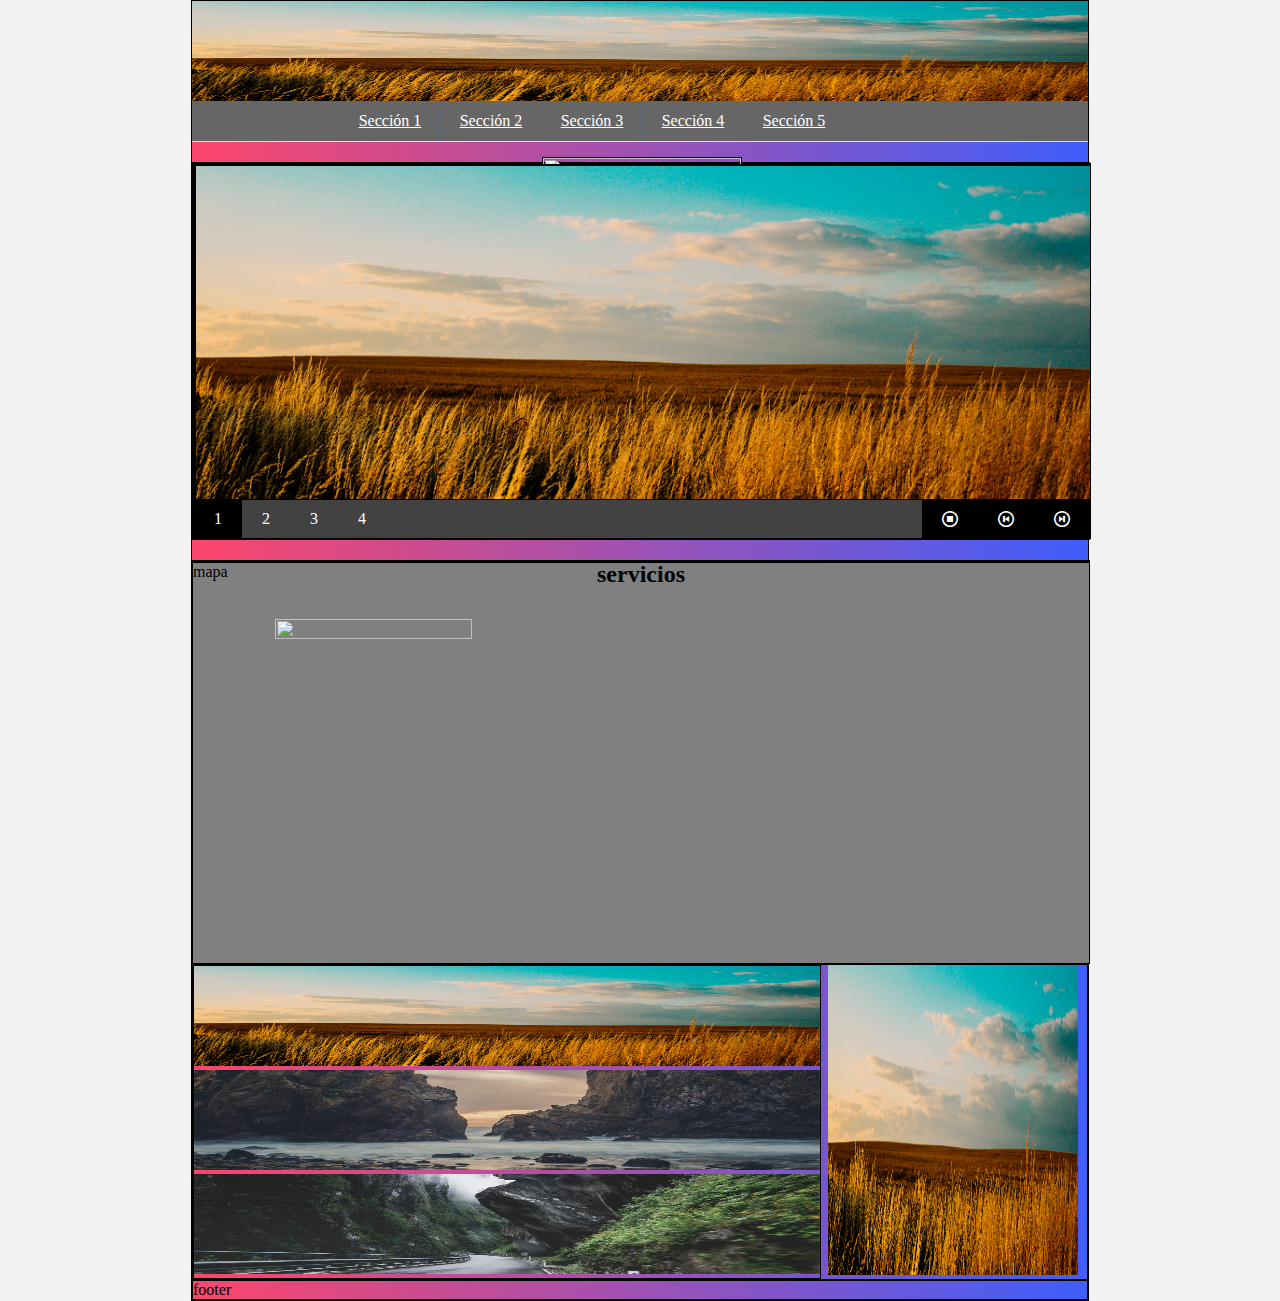
==== index.html @ 5d593ea0 "Add files via upload" ====
<!doctype html>
<html>
   <head>
      <meta charset="utf-8">
      <title>Pagina principal</title>
      <link rel="stylesheet" href="css/menu.css">
      <link rel="stylesheet" href="css/slider.css">
      <link rel="stylesheet" href="css/estilos.css">
      <link rel="stylesheet" href="css/fonts.css">
      <link rel="stylesheet" href="css/servicios.css">
      <link href="/static/fontawesome/fontawesome-all.css" rel="stylesheet">
      <meta name="viewport" content="width=device-width, minimum-scale=1.0, maximum-scale=1.0" />
      <script src="js/jquery-1.9.1.min.js"></script>
      <script src="js/jquery.js"></script>
      <script src="js/javascript.js"></script>
   </head>
   <body>
      <div class="contenedor">
         <header class="encabezado">
            <img src="img/im1.jpg">
         </header>
         <nav>
            <ul>
               <li><a href="#">Sección 1</a></li>
               <li><a href="#">Sección 2</a></li>
               <li><a href="#">Sección 3</a></li>
               <li><a href="#">Sección 4</a></li>
               <li><a href="#">Sección 5</a></li>
            </ul>
            <a id="pull" href="#">Menu</a>
         </nav>
         <div class="main">
            <div class="slides">
               <img src="img/im1.jpg">
               <img src="img/im2.jpg">
               <img src="img/im3.jpg">
               <img src="img.png">
            </div>
         </div>
         <div class="servicios" >
            <h2 style="text-align:center">servicios</h2>
            <div class="producto p1">
               <a href="https://infosil.usil.edu.pe/">
               <img class="imagenservicios"src="img/im1.png"></a>
            </div>
            <div class="producto p2">
               <a href="https://infosil.usil.edu.pe/">
               <img class="imagenservicios"src="img/im1.png"></a>
            </div>
            <div class="producto p3">
               <a href="https://infosil.usil.edu.pe/">
               <img class="imagenservicios"src="img/im1.png"></a>
            </div>
            <div class="producto p4" >
               <a href="https://infosil.usil.edu.pe/">
               <img class="imagenservicios"src="img/im1.png"></a>
            </div>
            <div class="producto p5">
               <a href="https://infosil.usil.edu.pe/">
               <img class="imagenservicios"src="img/im1.png"></a>
            </div>
            <div class="producto p6">
               <a href="https://infosil.usil.edu.pe/">
               <img class="imagenservicios"src="img/im1.png"></a>
            </div>
         </div>
         <div id="mapa" style="height:400px">
            <p>mapa</p>
            <script>
               function initMap() {
                var map = new google.maps.Map(document.getElementById('mapa'), {
               center: {lat: -12.0899055, lng: -76.9649505},
               zoom: 15
               });
               var infoWindow = new google.maps.InfoWindow({map: mapa});        // Geolocalizacion
               if (navigator.geolocation) {
               navigator.geolocation.getCurrentPosition(function(position) {
                 var pos = {
                   lat: position.coords.latitude,
                   lng: position.coords.longitude
                 };               
                 infoWindow.setPosition(pos);
                 infoWindow.setContent('Location found.');
                 map.setCenter(pos);
               }, function() {
                 handleLocationError(true, infoWindow, map.getCenter());
               }); } else {
               // Excepcion
               handleLocationError(false, infoWindow, map.getCenter());
               }
               }               	
            </script>
            <script async defer
               src="https://maps.googleapis.com/maps/api/js?key=AIzaSyAAoKK9VVqBJsNcLD_vYf3w7LdFZ8hiarE&callback=initMap"></script>
         </div>
         <div class="articulo">
            <div class="totalnotas">
               <article><img class="imgnotas" src="img/im1.jpg"></article>
               <article><img class="imgnotas" src="img/im2.jpg"></article>
               <article><img class="imgnotas" src="img/im3.jpg"></article>
            </div>
            <aside class="nota"><img  class="imgnotas aside"src="img/im1.jpg"></aside>
         </div>
         <footer>
            <div >
               <p>footer</p>
            </div>
         </footer>
         <script>
            $(function(){
              $(".slides").slidesjs({
            	play: {
            	  active: true,
            		// [boolean] Generate the play and stop buttons.
            		// You cannot use your own buttons. Sorry.
            	  effect: "slide",
            		// [string] Can be either "slide" or "fade".
            	  interval: 3000,
            		// [number] Time spent on each slide in milliseconds.
            	  auto: true,
            		// [boolean] Start playing the slideshow on load.
            	  swap: true,
            		// [boolean] show/hide stop and play buttons
            	  pauseOnHover: false,
            		// [boolean] pause a playing slideshow on hover
            	  restartDelay: 2500
            		// [number] restart delay on inactive slideshow
            	}
              });
            });
         </script>
         <script src="js/jquery.slides.js"></script>
      </div>
   </body>
</html>
---- css/menu.css ----
.clear:before, .clear:after {
    content: " ";
    display: table;
}
 
.clear:after {
    clear: both;
}
 
.clear {
    *zoom: 1;
}
 
a#pull {
    display: none;
}
nav {
    height: 40px;
    width: 100%;
    background: #666;
    position: relative;
    border-bottom: solid 1px #DDD;
}
 
nav ul {
    padding: 0;
    margin: 0 auto;
    width: 600px;
    height: 40px;
}
 
nav li {
    display: inline;
    float: left;
}
 
nav a {
    color: #FFF;
    display: inline-block;
    width: 100px;
    text-align: center;
    line-height: 40px;
}
 
nav li a {
    border-right: 1px solid #576979;
}
 
nav li:last-child a {
    border-right: 0;
}
 
nav a:hover, nav a:active {
    background-color: #333;
}
---- css/slider.css ----
*{
    margin: 0;
    padding: 0;
}
body{
    background: #f2f2f2;
}
.main{
    width: 100%;
    max-width: 1000px;
    margin: 20px auto;
}
.slides{
    width: 100%;
	
    
}
.slides img{
    width: 100%;
    height: 100%;
}
.slidesjs-pagination{
	
    background: #424242;
    list-style: none;
    overflow: hidden;
}
.slidesjs-pagination li{
	
    float: left;
}
.slidesjs-pagination li a {
	
    display: block;
    padding: 10px 20px;
    color: #fff;
    text-decoration: none;
}
.slidesjs-pagination li a:hover{
    background: #000;
}
.slides .active{
    background: #000;
}
.slidesjs-navigation{
	
    background: #000;
    color: #fff;
    text-decoration: none;
    display: inline-block;
    padding: 11px 20px;
    float: right;
}
@media screen and (max-width:600px) {
	.slidesjs-pagination li a {
		display: none; 
		}
	.slidesjs-navigation{
		padding:06px 0;
		width:33.3%;
		text-align:center;
		}
}
---- css/estilos.css ----
*{
	margin:0;
	padding:0;
}
div{
	border:1px solid black;
}
img{width:100%;
	height:100%;
}

.contenedor{
	width:70%;
	max-width:1000px;
	margin:auto;
	background: -webkit-linear-gradient(to left, #3F5EFB, #FC466B); 
	background: linear-gradient(to left, #3F5EFB, #FC466B); 
}
.encabezado{
	width:100%;
	height:100px;
}

.articulo{
	height:auto;
}
.totalnotas{
	width:70%;
	height:auto;
	float:left;
	
}

.imgnotas{
	width:100%;
	height:100px;
}
.nota{
	margin-left:71%;
	width:28%;	
	
}
.aside{
	height:310px;
}
#mapa{
   width: 100%;
   height: 400px;
   background-color: grey;	
}

@media screen and (max-width:600px){
	.contenedor{	
	background: linear-gradient(to left, #f12711,#f5af19);
	}
	.totalnotas{
		width:100%;		
	}
	.encabezado{
		height:80px;
	}
	.nota{
		width:100%;		
		margin-left:0%;
	}
	.aside{
		height:100px;
	}
}
---- css/fonts.css ----
@font-face {
  font-family: 'icomoon';
  src:  url('fonts/icomoon.eot?gbbobu');
  src:  url('fonts/icomoon.eot?gbbobu#iefix') format('embedded-opentype'),
    url('fonts/icomoon.ttf?gbbobu') format('truetype'),
    url('fonts/icomoon.woff?gbbobu') format('woff'),
    url('fonts/icomoon.svg?gbbobu#icomoon') format('svg');
  font-weight: normal;
  font-style: normal;
}

[class^="icon-"], [class*=" icon-"] {
  /* use !important to prevent issues with browser extensions that change fonts */
  font-family: 'icomoon' !important;
  speak: none;
  font-style: normal;
  font-weight: normal;
  font-variant: normal;
  text-transform: none;
  line-height: 1;

  /* Better Font Rendering =========== */
  -webkit-font-smoothing: antialiased;
  -moz-osx-font-smoothing: grayscale;
}

.icon-home:before {
  content: "\e900";
}
.icon-home2:before {
  content: "\e901";
}
.icon-home3:before {
  content: "\e902";
}
.icon-office:before {
  content: "\e903";
}
.icon-newspaper:before {
  content: "\e904";
}
.icon-pencil:before {
  content: "\e905";
}
.icon-pencil2:before {
  content: "\e906";
}
.icon-quill:before {
  content: "\e907";
}
.icon-pen:before {
  content: "\e908";
}
.icon-blog:before {
  content: "\e909";
}
.icon-eyedropper:before {
  content: "\e90a";
}
.icon-droplet:before {
  content: "\e90b";
}
.icon-paint-format:before {
  content: "\e90c";
}
.icon-image:before {
  content: "\e90d";
}
.icon-images:before {
  content: "\e90e";
}
.icon-camera:before {
  content: "\e90f";
}
.icon-headphones:before {
  content: "\e910";
}
.icon-music:before {
  content: "\e911";
}
.icon-play:before {
  content: "\e912";
}
.icon-film:before {
  content: "\e913";
}
.icon-video-camera:before {
  content: "\e914";
}
.icon-dice:before {
  content: "\e915";
}
.icon-pacman:before {
  content: "\e916";
}
.icon-spades:before {
  content: "\e917";
}
.icon-clubs:before {
  content: "\e918";
}
.icon-diamonds:before {
  content: "\e919";
}
.icon-bullhorn:before {
  content: "\e91a";
}
.icon-connection:before {
  content: "\e91b";
}
.icon-podcast:before {
  content: "\e91c";
}
.icon-feed:before {
  content: "\e91d";
}
.icon-mic:before {
  content: "\e91e";
}
.icon-book:before {
  content: "\e91f";
}
.icon-books:before {
  content: "\e920";
}
.icon-library:before {
  content: "\e921";
}
.icon-file-text:before {
  content: "\e922";
}
.icon-profile:before {
  content: "\e923";
}
.icon-file-empty:before {
  content: "\e924";
}
.icon-files-empty:before {
  content: "\e925";
}
.icon-file-text2:before {
  content: "\e926";
}
.icon-file-picture:before {
  content: "\e927";
}
.icon-file-music:before {
  content: "\e928";
}
.icon-file-play:before {
  content: "\e929";
}
.icon-file-video:before {
  content: "\e92a";
}
.icon-file-zip:before {
  content: "\e92b";
}
.icon-copy:before {
  content: "\e92c";
}
.icon-paste:before {
  content: "\e92d";
}
.icon-stack:before {
  content: "\e92e";
}
.icon-folder:before {
  content: "\e92f";
}
.icon-folder-open:before {
  content: "\e930";
}
.icon-folder-plus:before {
  content: "\e931";
}
.icon-folder-minus:before {
  content: "\e932";
}
.icon-folder-download:before {
  content: "\e933";
}
.icon-folder-upload:before {
  content: "\e934";
}
.icon-price-tag:before {
  content: "\e935";
}
.icon-price-tags:before {
  content: "\e936";
}
.icon-barcode:before {
  content: "\e937";
}
.icon-qrcode:before {
  content: "\e938";
}
.icon-ticket:before {
  content: "\e939";
}
.icon-cart:before {
  content: "\e93a";
}
.icon-coin-dollar:before {
  content: "\e93b";
}
.icon-coin-euro:before {
  content: "\e93c";
}
.icon-coin-pound:before {
  content: "\e93d";
}
.icon-coin-yen:before {
  content: "\e93e";
}
.icon-credit-card:before {
  content: "\e93f";
}
.icon-calculator:before {
  content: "\e940";
}
.icon-lifebuoy:before {
  content: "\e941";
}
.icon-phone:before {
  content: "\e942";
}
.icon-phone-hang-up:before {
  content: "\e943";
}
.icon-address-book:before {
  content: "\e944";
}
.icon-envelop:before {
  content: "\e945";
}
.icon-pushpin:before {
  content: "\e946";
}
.icon-location:before {
  content: "\e947";
}
.icon-location2:before {
  content: "\e948";
}
.icon-compass:before {
  content: "\e949";
}
.icon-compass2:before {
  content: "\e94a";
}
.icon-map:before {
  content: "\e94b";
}
.icon-map2:before {
  content: "\e94c";
}
.icon-history:before {
  content: "\e94d";
}
.icon-clock:before {
  content: "\e94e";
}
.icon-clock2:before {
  content: "\e94f";
}
.icon-alarm:before {
  content: "\e950";
}
.icon-bell:before {
  content: "\e951";
}
.icon-stopwatch:before {
  content: "\e952";
}
.icon-calendar:before {
  content: "\e953";
}
.icon-printer:before {
  content: "\e954";
}
.icon-keyboard:before {
  content: "\e955";
}
.icon-display:before {
  content: "\e956";
}
.icon-laptop:before {
  content: "\e957";
}
.icon-mobile:before {
  content: "\e958";
}
.icon-mobile2:before {
  content: "\e959";
}
.icon-tablet:before {
  content: "\e95a";
}
.icon-tv:before {
  content: "\e95b";
}
.icon-drawer:before {
  content: "\e95c";
}
.icon-drawer2:before {
  content: "\e95d";
}
.icon-box-add:before {
  content: "\e95e";
}
.icon-box-remove:before {
  content: "\e95f";
}
.icon-download:before {
  content: "\e960";
}
.icon-upload:before {
  content: "\e961";
}
.icon-floppy-disk:before {
  content: "\e962";
}
.icon-drive:before {
  content: "\e963";
}
.icon-database:before {
  content: "\e964";
}
.icon-undo:before {
  content: "\e965";
}
.icon-redo:before {
  content: "\e966";
}
.icon-undo2:before {
  content: "\e967";
}
.icon-redo2:before {
  content: "\e968";
}
.icon-forward:before {
  content: "\e969";
}
.icon-reply:before {
  content: "\e96a";
}
.icon-bubble:before {
  content: "\e96b";
}
.icon-bubbles:before {
  content: "\e96c";
}
.icon-bubbles2:before {
  content: "\e96d";
}
.icon-bubble2:before {
  content: "\e96e";
}
.icon-bubbles3:before {
  content: "\e96f";
}
.icon-bubbles4:before {
  content: "\e970";
}
.icon-user:before {
  content: "\e971";
}
.icon-users:before {
  content: "\e972";
}
.icon-user-plus:before {
  content: "\e973";
}
.icon-user-minus:before {
  content: "\e974";
}
.icon-user-check:before {
  content: "\e975";
}
.icon-user-tie:before {
  content: "\e976";
}
.icon-quotes-left:before {
  content: "\e977";
}
.icon-quotes-right:before {
  content: "\e978";
}
.icon-hour-glass:before {
  content: "\e979";
}
.icon-spinner:before {
  content: "\e97a";
}
.icon-spinner2:before {
  content: "\e97b";
}
.icon-spinner3:before {
  content: "\e97c";
}
.icon-spinner4:before {
  content: "\e97d";
}
.icon-spinner5:before {
  content: "\e97e";
}
.icon-spinner6:before {
  content: "\e97f";
}
.icon-spinner7:before {
  content: "\e980";
}
.icon-spinner8:before {
  content: "\e981";
}
.icon-spinner9:before {
  content: "\e982";
}
.icon-spinner10:before {
  content: "\e983";
}
.icon-spinner11:before {
  content: "\e984";
}
.icon-binoculars:before {
  content: "\e985";
}
.icon-search:before {
  content: "\e986";
}
.icon-zoom-in:before {
  content: "\e987";
}
.icon-zoom-out:before {
  content: "\e988";
}
.icon-enlarge:before {
  content: "\e989";
}
.icon-shrink:before {
  content: "\e98a";
}
.icon-enlarge2:before {
  content: "\e98b";
}
.icon-shrink2:before {
  content: "\e98c";
}
.icon-key:before {
  content: "\e98d";
}
.icon-key2:before {
  content: "\e98e";
}
.icon-lock:before {
  content: "\e98f";
}
.icon-unlocked:before {
  content: "\e990";
}
.icon-wrench:before {
  content: "\e991";
}
.icon-equalizer:before {
  content: "\e992";
}
.icon-equalizer2:before {
  content: "\e993";
}
.icon-cog:before {
  content: "\e994";
}
.icon-cogs:before {
  content: "\e995";
}
.icon-hammer:before {
  content: "\e996";
}
.icon-magic-wand:before {
  content: "\e997";
}
.icon-aid-kit:before {
  content: "\e998";
}
.icon-bug:before {
  content: "\e999";
}
.icon-pie-chart:before {
  content: "\e99a";
}
.icon-stats-dots:before {
  content: "\e99b";
}
.icon-stats-bars:before {
  content: "\e99c";
}
.icon-stats-bars2:before {
  content: "\e99d";
}
.icon-trophy:before {
  content: "\e99e";
}
.icon-gift:before {
  content: "\e99f";
}
.icon-glass:before {
  content: "\e9a0";
}
.icon-glass2:before {
  content: "\e9a1";
}
.icon-mug:before {
  content: "\e9a2";
}
.icon-spoon-knife:before {
  content: "\e9a3";
}
.icon-leaf:before {
  content: "\e9a4";
}
.icon-rocket:before {
  content: "\e9a5";
}
.icon-meter:before {
  content: "\e9a6";
}
.icon-meter2:before {
  content: "\e9a7";
}
.icon-hammer2:before {
  content: "\e9a8";
}
.icon-fire:before {
  content: "\e9a9";
}
.icon-lab:before {
  content: "\e9aa";
}
.icon-magnet:before {
  content: "\e9ab";
}
.icon-bin:before {
  content: "\e9ac";
}
.icon-bin2:before {
  content: "\e9ad";
}
.icon-briefcase:before {
  content: "\e9ae";
}
.icon-airplane:before {
  content: "\e9af";
}
.icon-truck:before {
  content: "\e9b0";
}
.icon-road:before {
  content: "\e9b1";
}
.icon-accessibility:before {
  content: "\e9b2";
}
.icon-target:before {
  content: "\e9b3";
}
.icon-shield:before {
  content: "\e9b4";
}
.icon-power:before {
  content: "\e9b5";
}
.icon-switch:before {
  content: "\e9b6";
}
.icon-power-cord:before {
  content: "\e9b7";
}
.icon-clipboard:before {
  content: "\e9b8";
}
.icon-list-numbered:before {
  content: "\e9b9";
}
.icon-list:before {
  content: "\e9ba";
}
.icon-list2:before {
  content: "\e9bb";
}
.icon-tree:before {
  content: "\e9bc";
}
.icon-menu:before {
  content: "\e9bd";
}
.icon-menu2:before {
  content: "\e9be";
}
.icon-menu3:before {
  content: "\e9bf";
}
.icon-menu4:before {
  content: "\e9c0";
}
.icon-cloud:before {
  content: "\e9c1";
}
.icon-cloud-download:before {
  content: "\e9c2";
}
.icon-cloud-upload:before {
  content: "\e9c3";
}
.icon-cloud-check:before {
  content: "\e9c4";
}
.icon-download2:before {
  content: "\e9c5";
}
.icon-upload2:before {
  content: "\e9c6";
}
.icon-download3:before {
  content: "\e9c7";
}
.icon-upload3:before {
  content: "\e9c8";
}
.icon-sphere:before {
  content: "\e9c9";
}
.icon-earth:before {
  content: "\e9ca";
}
.icon-link:before {
  content: "\e9cb";
}
.icon-flag:before {
  content: "\e9cc";
}
.icon-attachment:before {
  content: "\e9cd";
}
.icon-eye:before {
  content: "\e9ce";
}
.icon-eye-plus:before {
  content: "\e9cf";
}
.icon-eye-minus:before {
  content: "\e9d0";
}
.icon-eye-blocked:before {
  content: "\e9d1";
}
.icon-bookmark:before {
  content: "\e9d2";
}
.icon-bookmarks:before {
  content: "\e9d3";
}
.icon-sun:before {
  content: "\e9d4";
}
.icon-contrast:before {
  content: "\e9d5";
}
.icon-brightness-contrast:before {
  content: "\e9d6";
}
.icon-star-empty:before {
  content: "\e9d7";
}
.icon-star-half:before {
  content: "\e9d8";
}
.icon-star-full:before {
  content: "\e9d9";
}
.icon-heart:before {
  content: "\e9da";
}
.icon-heart-broken:before {
  content: "\e9db";
}
.icon-man:before {
  content: "\e9dc";
}
.icon-woman:before {
  content: "\e9dd";
}
.icon-man-woman:before {
  content: "\e9de";
}
.icon-happy:before {
  content: "\e9df";
}
.icon-happy2:before {
  content: "\e9e0";
}
.icon-smile:before {
  content: "\e9e1";
}
.icon-smile2:before {
  content: "\e9e2";
}
.icon-tongue:before {
  content: "\e9e3";
}
.icon-tongue2:before {
  content: "\e9e4";
}
.icon-sad:before {
  content: "\e9e5";
}
.icon-sad2:before {
  content: "\e9e6";
}
.icon-wink:before {
  content: "\e9e7";
}
.icon-wink2:before {
  content: "\e9e8";
}
.icon-grin:before {
  content: "\e9e9";
}
.icon-grin2:before {
  content: "\e9ea";
}
.icon-cool:before {
  content: "\e9eb";
}
.icon-cool2:before {
  content: "\e9ec";
}
.icon-angry:before {
  content: "\e9ed";
}
.icon-angry2:before {
  content: "\e9ee";
}
.icon-evil:before {
  content: "\e9ef";
}
.icon-evil2:before {
  content: "\e9f0";
}
.icon-shocked:before {
  content: "\e9f1";
}
.icon-shocked2:before {
  content: "\e9f2";
}
.icon-baffled:before {
  content: "\e9f3";
}
.icon-baffled2:before {
  content: "\e9f4";
}
.icon-confused:before {
  content: "\e9f5";
}
.icon-confused2:before {
  content: "\e9f6";
}
.icon-neutral:before {
  content: "\e9f7";
}
.icon-neutral2:before {
  content: "\e9f8";
}
.icon-hipster:before {
  content: "\e9f9";
}
.icon-hipster2:before {
  content: "\e9fa";
}
.icon-wondering:before {
  content: "\e9fb";
}
.icon-wondering2:before {
  content: "\e9fc";
}
.icon-sleepy:before {
  content: "\e9fd";
}
.icon-sleepy2:before {
  content: "\e9fe";
}
.icon-frustrated:before {
  content: "\e9ff";
}
.icon-frustrated2:before {
  content: "\ea00";
}
.icon-crying:before {
  content: "\ea01";
}
.icon-crying2:before {
  content: "\ea02";
}
.icon-point-up:before {
  content: "\ea03";
}
.icon-point-right:before {
  content: "\ea04";
}
.icon-point-down:before {
  content: "\ea05";
}
.icon-point-left:before {
  content: "\ea06";
}
.icon-warning:before {
  content: "\ea07";
}
.icon-notification:before {
  content: "\ea08";
}
.icon-question:before {
  content: "\ea09";
}
.icon-plus:before {
  content: "\ea0a";
}
.icon-minus:before {
  content: "\ea0b";
}
.icon-info:before {
  content: "\ea0c";
}
.icon-cancel-circle:before {
  content: "\ea0d";
}
.icon-blocked:before {
  content: "\ea0e";
}
.icon-cross:before {
  content: "\ea0f";
}
.icon-checkmark:before {
  content: "\ea10";
}
.icon-checkmark2:before {
  content: "\ea11";
}
.icon-spell-check:before {
  content: "\ea12";
}
.icon-enter:before {
  content: "\ea13";
}
.icon-exit:before {
  content: "\ea14";
}
.icon-play2:before {
  content: "\ea15";
}
.icon-pause:before {
  content: "\ea16";
}
.icon-stop:before {
  content: "\ea17";
}
.icon-previous:before {
  content: "\ea18";
}
.icon-next:before {
  content: "\ea19";
}
.icon-backward:before {
  content: "\ea1a";
}
.icon-forward2:before {
  content: "\ea1b";
}
.icon-stop2:before {
  content: "\ea1e";
}
.icon-backward2:before {
  content: "\ea1f";
}
.icon-forward3:before {
  content: "\ea20";
}
.icon-first:before {
  content: "\ea21";
}
.icon-last:before {
  content: "\ea22";
}
.icon-previous2:before {
  content: "\ea23";
}
.icon-next2:before {
  content: "\ea24";
}
.icon-eject:before {
  content: "\ea25";
}
.icon-volume-high:before {
  content: "\ea26";
}
.icon-volume-medium:before {
  content: "\ea27";
}
.icon-volume-low:before {
  content: "\ea28";
}
.icon-volume-mute:before {
  content: "\ea29";
}
.icon-volume-mute2:before {
  content: "\ea2a";
}
.icon-volume-increase:before {
  content: "\ea2b";
}
.icon-volume-decrease:before {
  content: "\ea2c";
}
.icon-loop:before {
  content: "\ea2d";
}
.icon-loop2:before {
  content: "\ea2e";
}
.icon-infinite:before {
  content: "\ea2f";
}
.icon-shuffle:before {
  content: "\ea30";
}
.icon-arrow-up-left:before {
  content: "\ea31";
}
.icon-arrow-up:before {
  content: "\ea32";
}
.icon-arrow-up-right:before {
  content: "\ea33";
}
.icon-arrow-right:before {
  content: "\ea34";
}
.icon-arrow-down-right:before {
  content: "\ea35";
}
.icon-arrow-down:before {
  content: "\ea36";
}
.icon-arrow-down-left:before {
  content: "\ea37";
}
.icon-arrow-left:before {
  content: "\ea38";
}
.icon-arrow-up-left2:before {
  content: "\ea39";
}
.icon-arrow-up2:before {
  content: "\ea3a";
}
.icon-arrow-up-right2:before {
  content: "\ea3b";
}
.icon-arrow-right2:before {
  content: "\ea3c";
}
.icon-arrow-down-right2:before {
  content: "\ea3d";
}
.icon-arrow-down2:before {
  content: "\ea3e";
}
.icon-arrow-down-left2:before {
  content: "\ea3f";
}
.icon-arrow-left2:before {
  content: "\ea40";
}
.icon-circle-up:before {
  content: "\ea41";
}
.icon-circle-down:before {
  content: "\ea43";
}
.icon-tab:before {
  content: "\ea45";
}
.icon-move-up:before {
  content: "\ea46";
}
.icon-move-down:before {
  content: "\ea47";
}
.icon-sort-alpha-asc:before {
  content: "\ea48";
}
.icon-sort-alpha-desc:before {
  content: "\ea49";
}
.icon-sort-numeric-asc:before {
  content: "\ea4a";
}
.icon-sort-numberic-desc:before {
  content: "\ea4b";
}
.icon-sort-amount-asc:before {
  content: "\ea4c";
}
.icon-sort-amount-desc:before {
  content: "\ea4d";
}
.icon-command:before {
  content: "\ea4e";
}
.icon-shift:before {
  content: "\ea4f";
}
.icon-ctrl:before {
  content: "\ea50";
}
.icon-opt:before {
  content: "\ea51";
}
.icon-checkbox-checked:before {
  content: "\ea52";
}
.icon-checkbox-unchecked:before {
  content: "\ea53";
}
.icon-radio-checked:before {
  content: "\ea54";
}
.icon-radio-checked2:before {
  content: "\ea55";
}
.icon-radio-unchecked:before {
  content: "\ea56";
}
.icon-crop:before {
  content: "\ea57";
}
.icon-make-group:before {
  content: "\ea58";
}
.icon-ungroup:before {
  content: "\ea59";
}
.icon-scissors:before {
  content: "\ea5a";
}
.icon-filter:before {
  content: "\ea5b";
}
.icon-font:before {
  content: "\ea5c";
}
.icon-ligature:before {
  content: "\ea5d";
}
.icon-ligature2:before {
  content: "\ea5e";
}
.icon-text-height:before {
  content: "\ea5f";
}
.icon-text-width:before {
  content: "\ea60";
}
.icon-font-size:before {
  content: "\ea61";
}
.icon-bold:before {
  content: "\ea62";
}
.icon-underline:before {
  content: "\ea63";
}
.icon-italic:before {
  content: "\ea64";
}
.icon-strikethrough:before {
  content: "\ea65";
}
.icon-omega:before {
  content: "\ea66";
}
.icon-sigma:before {
  content: "\ea67";
}
.icon-page-break:before {
  content: "\ea68";
}
.icon-superscript:before {
  content: "\ea69";
}
.icon-subscript:before {
  content: "\ea6a";
}
.icon-superscript2:before {
  content: "\ea6b";
}
.icon-subscript2:before {
  content: "\ea6c";
}
.icon-text-color:before {
  content: "\ea6d";
}
.icon-pagebreak:before {
  content: "\ea6e";
}
.icon-clear-formatting:before {
  content: "\ea6f";
}
.icon-table:before {
  content: "\ea70";
}
.icon-table2:before {
  content: "\ea71";
}
.icon-insert-template:before {
  content: "\ea72";
}
.icon-pilcrow:before {
  content: "\ea73";
}
.icon-ltr:before {
  content: "\ea74";
}
.icon-rtl:before {
  content: "\ea75";
}
.icon-section:before {
  content: "\ea76";
}
.icon-paragraph-left:before {
  content: "\ea77";
}
.icon-paragraph-center:before {
  content: "\ea78";
}
.icon-paragraph-right:before {
  content: "\ea79";
}
.icon-paragraph-justify:before {
  content: "\ea7a";
}
.icon-indent-increase:before {
  content: "\ea7b";
}
.icon-indent-decrease:before {
  content: "\ea7c";
}
.icon-share:before {
  content: "\ea7d";
}
.icon-new-tab:before {
  content: "\ea7e";
}
.icon-embed:before {
  content: "\ea7f";
}
.icon-embed2:before {
  content: "\ea80";
}
.icon-terminal:before {
  content: "\ea81";
}
.icon-share2:before {
  content: "\ea82";
}
.icon-mail:before {
  content: "\ea83";
}
.icon-mail2:before {
  content: "\ea84";
}
.icon-mail3:before {
  content: "\ea85";
}
.icon-mail4:before {
  content: "\ea86";
}
.icon-amazon:before {
  content: "\ea87";
}
.icon-google:before {
  content: "\ea88";
}
.icon-google2:before {
  content: "\ea89";
}
.icon-google3:before {
  content: "\ea8a";
}
.icon-google-plus:before {
  content: "\ea8b";
}
.icon-google-plus2:before {
  content: "\ea8c";
}
.icon-google-plus3:before {
  content: "\ea8d";
}
.icon-hangouts:before {
  content: "\ea8e";
}
.icon-google-drive:before {
  content: "\ea8f";
}
.icon-facebook:before {
  content: "\ea90";
}
.icon-facebook2:before {
  content: "\ea91";
}
.icon-instagram:before {
  content: "\ea92";
}
.icon-whatsapp:before {
  content: "\ea93";
}
.icon-spotify:before {
  content: "\ea94";
}
.icon-telegram:before {
  content: "\ea95";
}
.icon-twitter:before {
  content: "\ea96";
}
.icon-vine:before {
  content: "\ea97";
}
.icon-vk:before {
  content: "\ea98";
}
.icon-renren:before {
  content: "\ea99";
}
.icon-sina-weibo:before {
  content: "\ea9a";
}
.icon-rss:before {
  content: "\ea9b";
}
.icon-rss2:before {
  content: "\ea9c";
}
.icon-youtube:before {
  content: "\ea9d";
}
.icon-youtube2:before {
  content: "\ea9e";
}
.icon-twitch:before {
  content: "\ea9f";
}
.icon-vimeo:before {
  content: "\eaa0";
}
.icon-vimeo2:before {
  content: "\eaa1";
}
.icon-lanyrd:before {
  content: "\eaa2";
}
.icon-flickr:before {
  content: "\eaa3";
}
.icon-flickr2:before {
  content: "\eaa4";
}
.icon-flickr3:before {
  content: "\eaa5";
}
.icon-flickr4:before {
  content: "\eaa6";
}
.icon-dribbble:before {
  content: "\eaa7";
}
.icon-behance:before {
  content: "\eaa8";
}
.icon-behance2:before {
  content: "\eaa9";
}
.icon-deviantart:before {
  content: "\eaaa";
}
.icon-500px:before {
  content: "\eaab";
}
.icon-steam:before {
  content: "\eaac";
}
.icon-steam2:before {
  content: "\eaad";
}
.icon-dropbox:before {
  content: "\eaae";
}
.icon-onedrive:before {
  content: "\eaaf";
}
.icon-github:before {
  content: "\eab0";
}
.icon-npm:before {
  content: "\eab1";
}
.icon-basecamp:before {
  content: "\eab2";
}
.icon-trello:before {
  content: "\eab3";
}
.icon-wordpress:before {
  content: "\eab4";
}
.icon-joomla:before {
  content: "\eab5";
}
.icon-ello:before {
  content: "\eab6";
}
.icon-blogger:before {
  content: "\eab7";
}
.icon-blogger2:before {
  content: "\eab8";
}
.icon-tumblr:before {
  content: "\eab9";
}
.icon-tumblr2:before {
  content: "\eaba";
}
.icon-yahoo:before {
  content: "\eabb";
}
.icon-yahoo2:before {
  content: "\eabc";
}
.icon-tux:before {
  content: "\eabd";
}
.icon-appleinc:before {
  content: "\eabe";
}
.icon-finder:before {
  content: "\eabf";
}
.icon-android:before {
  content: "\eac0";
}
.icon-windows:before {
  content: "\eac1";
}
.icon-windows8:before {
  content: "\eac2";
}
.icon-soundcloud:before {
  content: "\eac3";
}
.icon-soundcloud2:before {
  content: "\eac4";
}
.icon-skype:before {
  content: "\eac5";
}
.icon-reddit:before {
  content: "\eac6";
}
.icon-hackernews:before {
  content: "\eac7";
}
.icon-wikipedia:before {
  content: "\eac8";
}
.icon-linkedin:before {
  content: "\eac9";
}
.icon-linkedin2:before {
  content: "\eaca";
}
.icon-lastfm:before {
  content: "\eacb";
}
.icon-lastfm2:before {
  content: "\eacc";
}
.icon-delicious:before {
  content: "\eacd";
}
.icon-stumbleupon:before {
  content: "\eace";
}
.icon-stumbleupon2:before {
  content: "\eacf";
}
.icon-stackoverflow:before {
  content: "\ead0";
}
.icon-pinterest:before {
  content: "\ead1";
}
.icon-pinterest2:before {
  content: "\ead2";
}
.icon-xing:before {
  content: "\ead3";
}
.icon-xing2:before {
  content: "\ead4";
}
.icon-flattr:before {
  content: "\ead5";
}
.icon-foursquare:before {
  content: "\ead6";
}
.icon-yelp:before {
  content: "\ead7";
}
.icon-paypal:before {
  content: "\ead8";
}
.icon-chrome:before {
  content: "\ead9";
}
.icon-firefox:before {
  content: "\eada";
}
.icon-IE:before {
  content: "\eadb";
}
.icon-edge:before {
  content: "\eadc";
}
.icon-safari:before {
  content: "\eadd";
}
.icon-opera:before {
  content: "\eade";
}
.icon-file-pdf:before {
  content: "\eadf";
}
.icon-file-openoffice:before {
  content: "\eae0";
}
.icon-file-word:before {
  content: "\eae1";
}
.icon-file-excel:before {
  content: "\eae2";
}
.icon-libreoffice:before {
  content: "\eae3";
}
.icon-html-five:before {
  content: "\eae4";
}
.icon-html-five2:before {
  content: "\eae5";
}
.icon-css3:before {
  content: "\eae6";
}
.icon-git:before {
  content: "\eae7";
}
.icon-codepen:before {
  content: "\eae8";
}
.icon-svg:before {
  content: "\eae9";
}
.icon-IcoMoon:before {
  content: "\eaea";
}
---- css/servicios.css ----
.servicios{
	
	width:100%;
	height:auto;
	
}
.producto{
	width:22%;
	
}
.p1{
	margin-top:30px;
	margin-left:9%;
}
.p2{
	margin-top:-22.5%;
	margin-left:39%;
}
.p3{
	margin-top:-23%;
	margin-left:69%;
}
.p4{
	margin-top:5%;
	margin-left:9%;
	
}
.p5{
	margin-top:-22.5%;
	margin-left:39%;
}
.p6{
	margin-bottom:30px;
	margin-top:-23%;
	margin-left:69%;
}
.imagenservicios{
	width:100%;
	height:100%;
}
@media screen and (max-width:600px){
	.producto{
		width:180px;
		height:180px;
		margin:auto;
		margin-top:30px;
	}
	.servicios{
		padding-bottom:50px;
	}
}
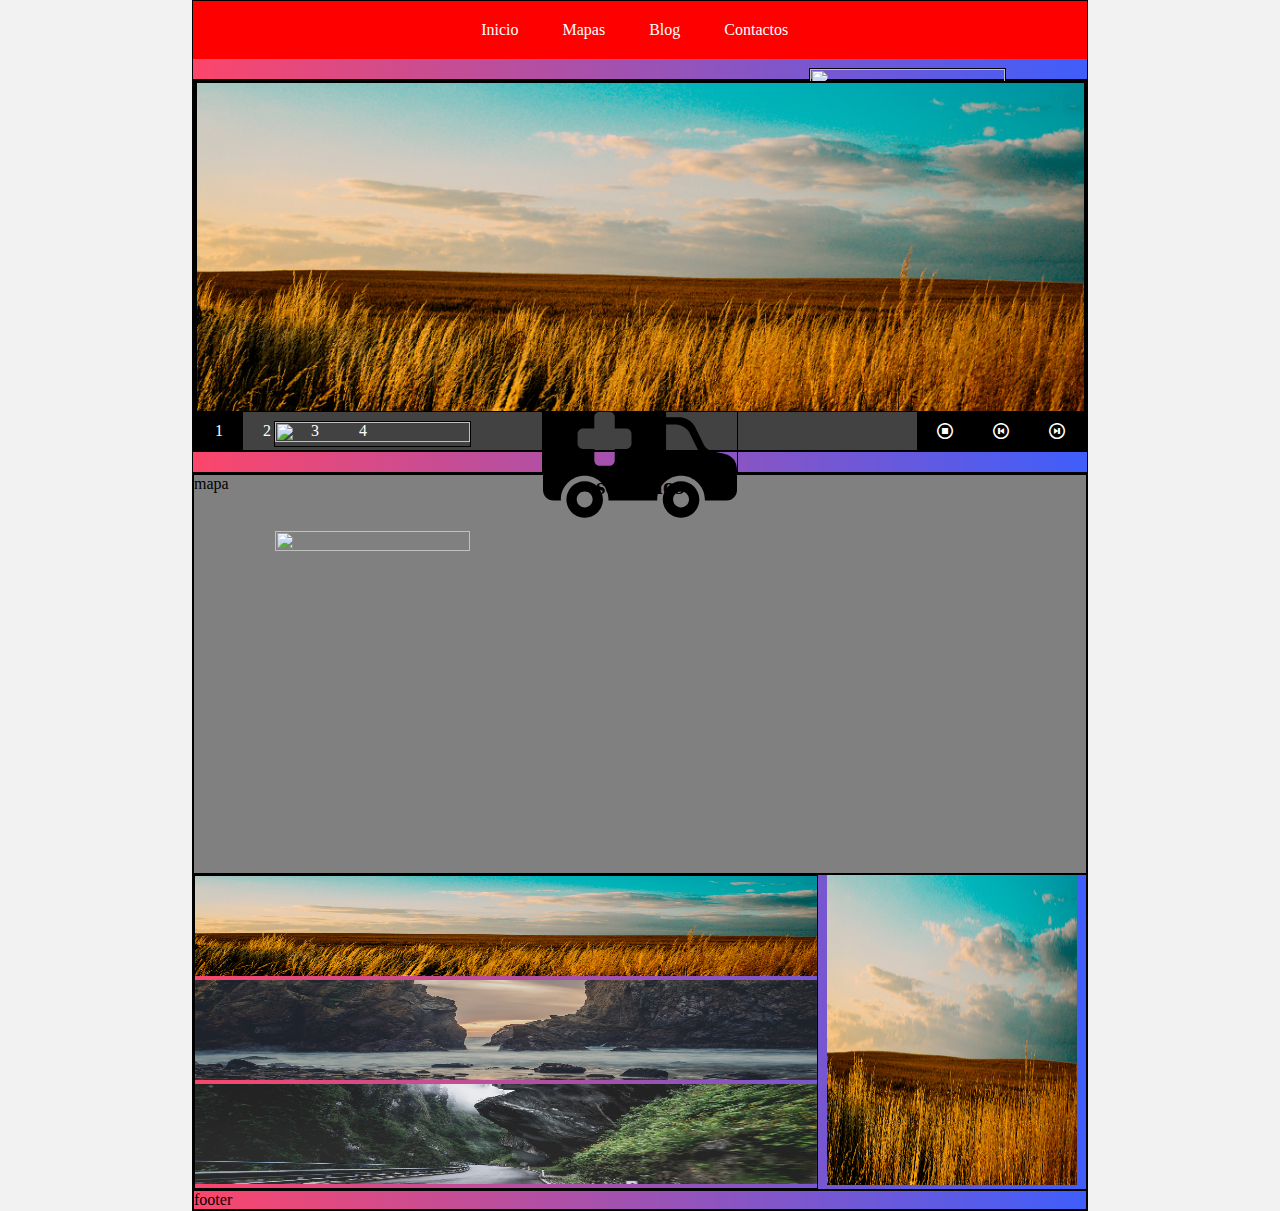
==== commit 6e425790: "Cambios de José" ====
--- a/index.html
+++ b/index.html
@@ -8,27 +8,40 @@
       <link rel="stylesheet" href="css/estilos.css">
       <link rel="stylesheet" href="css/fonts.css">
       <link rel="stylesheet" href="css/servicios.css">
+      <script defer src="https://use.fontawesome.com/releases/v5.0.6/js/all.js"></script>
       <link href="/static/fontawesome/fontawesome-all.css" rel="stylesheet">
       <meta name="viewport" content="width=device-width, minimum-scale=1.0, maximum-scale=1.0" />
       <script src="js/jquery-1.9.1.min.js"></script>
       <script src="js/jquery.js"></script>
       <script src="js/javascript.js"></script>
+      <script src="js/menu.js"></script>
    </head>
    <body>
+
       <div class="contenedor">
-         <header class="encabezado">
-            <img src="img/im1.jpg">
-         </header>
-         <nav>
-            <ul>
-               <li><a href="#">Sección 1</a></li>
-               <li><a href="#">Sección 2</a></li>
-               <li><a href="#">Sección 3</a></li>
-               <li><a href="#">Sección 4</a></li>
-               <li><a href="#">Sección 5</a></li>
-            </ul>
-            <a id="pull" href="#">Menu</a>
-         </nav>
+        <header>
+             <div class="menu_bar">
+               <a href="#" class="bt-menu">Menu<i class="fas fa-align-justify"></i></a>
+             </div>
+             <nav>
+               <ul>
+                 <li><a href="#">Inicio</a></li>
+                 <li class="submenu">
+                   <a href="#">Mapas<i class="fas fa-angle-down"></i></a>
+                   <ul class="children">
+                       <li><a href="#">General</a></li>
+                        <li><a href="#">Refugios</a></li>
+                         <li><a href="#">Postas Medicas</a></li>
+                       <li><a href="#">Comisarias</a></li>
+                       <li><a href="#">Bomberos</a></li>
+                   </ul>
+                 </li>
+                 <li><a href="#">Blog</a></li>
+                 <li><a href="#">Contactos</a></li>
+
+               </ul>
+             </nav>
+           </header>
          <div class="main">
             <div class="slides">
                <img src="img/im1.jpg">
@@ -45,7 +58,7 @@
             </div>
             <div class="producto p2">
                <a href="https://infosil.usil.edu.pe/">
-               <img class="imagenservicios"src="img/im1.png"></a>
+               <img class="imagenservicios"src="img/61900.svg"></a>
             </div>
             <div class="producto p3">
                <a href="https://infosil.usil.edu.pe/">
@@ -78,7 +91,7 @@
                  var pos = {
                    lat: position.coords.latitude,
                    lng: position.coords.longitude
-                 };               
+                 };
                  infoWindow.setPosition(pos);
                  infoWindow.setContent('Location found.');
                  map.setCenter(pos);
@@ -88,7 +101,7 @@
                // Excepcion
                handleLocationError(false, infoWindow, map.getCenter());
                }
-               }               	
+               }
             </script>
             <script async defer
                src="https://maps.googleapis.com/maps/api/js?key=AIzaSyAAoKK9VVqBJsNcLD_vYf3w7LdFZ8hiarE&callback=initMap"></script>
@@ -130,6 +143,6 @@
             });
          </script>
          <script src="js/jquery.slides.js"></script>
-      </div>
+    </div>
    </body>
-</html>+</html>
--- a/css/menu.css
+++ b/css/menu.css
@@ -1,56 +1,111 @@
+*{
 
-.clear:before, .clear:after {
-    content: " ";
-    display: table;
+-webkit-box-sizing: border-box;
+-moz-box-sizing:border-box;
+box-sizing: border-box;
 }
- 
-.clear:after {
-    clear: both;
+
+.menu_bar{
+  display: none;
 }
- 
-.clear {
-    *zoom: 1;
+header{
+  margin: auto;
+   width: 100%;
 }
- 
-a#pull {
-    display: none;
+header nav{
+  background: red;
+  z-index: 1000;
+  
+  padding-left: 30%;
+
 }
-nav {
-    height: 40px;
+header nav ul {
+  list-style: none;
+
+}
+header nav ul li{
+  display: inline-block;
+  position: relative;
+
+}
+header nav ul li:hover{
+  background: pink  ;
+}
+header nav ul li a{
+  display: block;
+  text-decoration: none;
+  padding: 20px;
+  color: white;
+}
+header nav ul li:hover .children{
+  display: block;
+}
+header nav ul li .children{
+  display: none;
+  background: black;
+
+  position: absolute;
+  z-index: 1000;
+  width: 150%;
+}
+header nav ul li .children li{
+  display: block;
+  border-bottom: 1px solid rgba(255,255,255,.5)
+}
+@media screen and (max-width:800px){
+  body{
     width: 100%;
-    background: #666;
+    padding-top:  70px;
+  }
+  .menu_bar{
+    display: block;
+    width: 100%;
+
+    position: fixed;
+    top: 0;
+    background: blue;
+  }
+  .fa-align-justify{
+    float: right;
+  }
+  .menu_bar .bt-menu{
+    display: block;
+    padding: 20px;
+    color: white;
+
+    overflow: hidden;
+    font-size: 25px;
+    font-weight: bold;
+    text-decoration: none;
+  }
+
+  header nav{
+    width: 80%;
+    height: calc(100%-100px);
+    position: fixed;
+    right: 100%;
+    margin: 0;
+    padding-left: 0;
+
+
+  }
+  header nav ul li{
+    display: block;
+    border-bottom: 1px solid rgba(255,255,255,.5)
+  }
+  header nav ul li a {
+    display: block;
+  }
+    header nav ul li:hover .children{
+      display: none;
+  }
+  header nav ul li .children{
+    width: 100%;
     position: relative;
-    border-bottom: solid 1px #DDD;
+
+  }
+    header nav ul li .children li a{
+      margin-left: 20px;
+    }
+
 }
- 
-nav ul {
-    padding: 0;
-    margin: 0 auto;
-    width: 600px;
-    height: 40px;
-}
- 
-nav li {
-    display: inline;
-    float: left;
-}
- 
-nav a {
-    color: #FFF;
-    display: inline-block;
-    width: 100px;
-    text-align: center;
-    line-height: 40px;
-}
- 
-nav li a {
-    border-right: 1px solid #576979;
-}
- 
-nav li:last-child a {
-    border-right: 0;
-}
- 
-nav a:hover, nav a:active {
-    background-color: #333;
-}--- a/css/estilos.css
+++ b/css/estilos.css
@@ -1,6 +1,10 @@
 *{
 	margin:0;
 	padding:0;
+}
+body{
+  width: 70%;
+	margin: auto;
 }
 div{
 	border:1px solid black;
@@ -10,16 +14,13 @@
 }
 
 .contenedor{
-	width:70%;
+	width:100%;
 	max-width:1000px;
 	margin:auto;
-	background: -webkit-linear-gradient(to left, #3F5EFB, #FC466B); 
-	background: linear-gradient(to left, #3F5EFB, #FC466B); 
+	background: -webkit-linear-gradient(to left, #3F5EFB, #FC466B);
+	background: linear-gradient(to left, #3F5EFB, #FC466B);
 }
-.encabezado{
-	width:100%;
-	height:100px;
-}
+
 
 .articulo{
 	height:auto;
@@ -28,7 +29,7 @@
 	width:70%;
 	height:auto;
 	float:left;
-	
+
 }
 
 .imgnotas{
@@ -37,8 +38,8 @@
 }
 .nota{
 	margin-left:71%;
-	width:28%;	
-	
+	width:28%;
+
 }
 .aside{
 	height:310px;
@@ -46,29 +47,63 @@
 #mapa{
    width: 100%;
    height: 400px;
-   background-color: grey;	
+   background-color: grey;
 }
 
-@media screen and (max-width:600px){
-	.contenedor{	
+.recomendaciones h2{
+	text-align: center;
+}
+.botonesmovil{
+	padding: 10px;
+	display: none;
+}
+.clr{
+	clear: both;
+}
+.otros-mapas li{
+	display: inline-block;
+    float: left;
+    width: 100px;
+    text-align: center;
+    line-height: 8px;
+}
+@media screen and (min-width:800px){
+	.recomendaciones, .listado{
+	display: block;
+	margin: 14px;
+	width: auto;
+	height: auto;
+	}
+	.botones-movil{
+		display: none !important;
+	}
+	.suggestions{
+		display: block !important;
+	}
+}
+@media screen and (max-width:800px){
+	body{
+		width: 100%;
+	}
+	.contenedor{
 	background: linear-gradient(to left, #f12711,#f5af19);
 	}
 	.totalnotas{
-		width:100%;		
+		width:100%;
 	}
-	.encabezado{
-		height:80px;
-	}
+
 	.nota{
-		width:100%;		
+		width:100%;
 		margin-left:0%;
 	}
 	.aside{
 		height:100px;
 	}
+	.botones-movil{
+		padding: 10px;
+		display: block !important;
+	}
+	.suggestions{
+		display: none !important;
+	}
 }
-
-
-
-
-
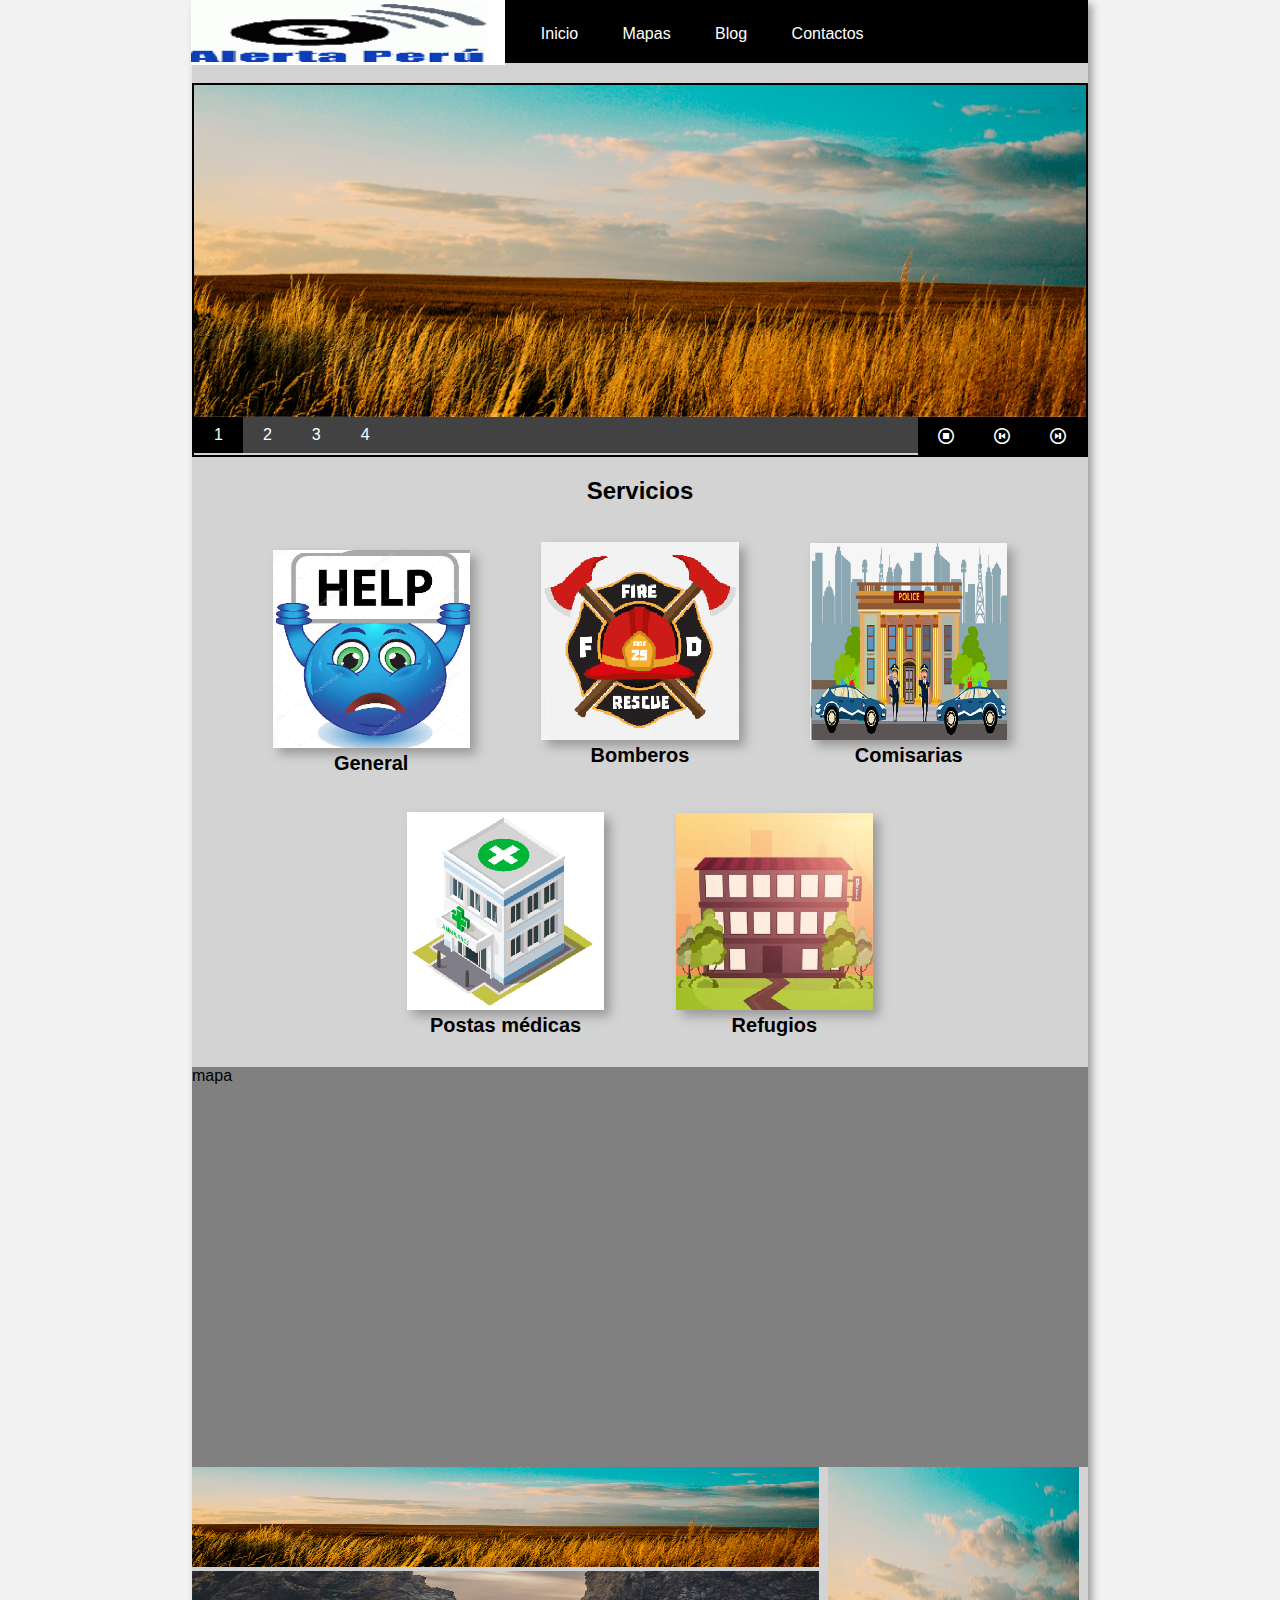
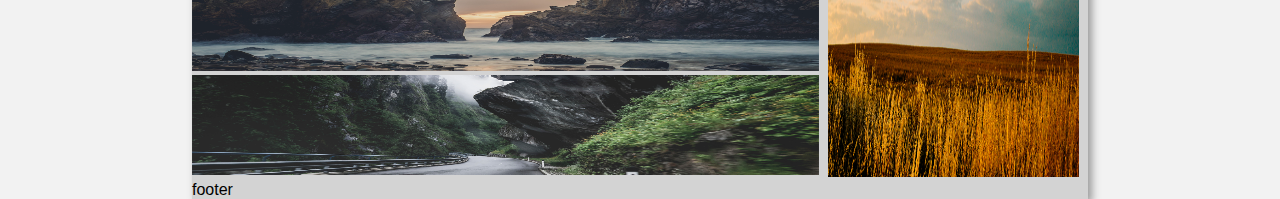
==== commit f462a9bc: "Cambios generales" ====
--- a/index.html
+++ b/index.html
@@ -24,7 +24,9 @@
                <a href="#" class="bt-menu">Menu<i class="fas fa-align-justify"></i></a>
              </div>
              <nav>
-               <ul>
+               <div style="height:65px;width:50%;margin-left:-43%" class="cabecera"><img class="logo" src="img/logo.png" alt="">
+               </div>
+               <ul class="nave">
                  <li><a href="#">Inicio</a></li>
                  <li class="submenu">
                    <a href="#">Mapas<i class="fas fa-angle-down"></i></a>
@@ -51,31 +53,33 @@
             </div>
          </div>
          <div class="servicios" >
-            <h2 style="text-align:center">servicios</h2>
+            <h2 style="text-align:center">Servicios</h2>
             <div class="producto p1">
                <a href="https://infosil.usil.edu.pe/">
-               <img class="imagenservicios"src="img/im1.png"></a>
+               <img class="imagenservicios"src="img/general.png"></a>
+                <p class="tema">General</p>
             </div>
             <div class="producto p2">
                <a href="https://infosil.usil.edu.pe/">
-               <img class="imagenservicios"src="img/61900.svg"></a>
+               <img class="imagenservicios"src="img/bomberos.png"></a>
+               <p class="tema">Bomberos</p>
             </div>
             <div class="producto p3">
                <a href="https://infosil.usil.edu.pe/">
-               <img class="imagenservicios"src="img/im1.png"></a>
+               <img class="imagenservicios"src="img/comisaria.png"></a>
+                <p class="tema">Comisarias</p>
             </div>
             <div class="producto p4" >
                <a href="https://infosil.usil.edu.pe/">
-               <img class="imagenservicios"src="img/im1.png"></a>
+               <img class="imagenservicios"src="img/posta.png"></a>
+                <p class="tema">Postas médicas</p>
             </div>
             <div class="producto p5">
                <a href="https://infosil.usil.edu.pe/">
-               <img class="imagenservicios"src="img/im1.png"></a>
+               <img class="imagenservicios"src="img/refugios.png"></a>
+                <p class="tema">Refugios</p>
             </div>
-            <div class="producto p6">
-               <a href="https://infosil.usil.edu.pe/">
-               <img class="imagenservicios"src="img/im1.png"></a>
-            </div>
+
          </div>
          <div id="mapa" style="height:400px">
             <p>mapa</p>
--- a/css/menu.css
+++ b/css/menu.css
@@ -13,23 +13,31 @@
    width: 100%;
 }
 header nav{
-  background: red;
+  background: black;
   z-index: 1000;
-  
+
   padding-left: 30%;
 
 }
 header nav ul {
+
   list-style: none;
 
 }
+header nav .nave {
+  margin-left: 60px;
+  margin-top: -60px;
+  list-style: none;
+
+}
+
 header nav ul li{
   display: inline-block;
   position: relative;
 
 }
 header nav ul li:hover{
-  background: pink  ;
+  background: rgba(100, 149, 237,.5)  ;
 }
 header nav ul li a{
   display: block;
@@ -53,6 +61,17 @@
   border-bottom: 1px solid rgba(255,255,255,.5)
 }
 @media screen and (max-width:800px){
+  .cabecera{
+    display: none;
+    margin-left: -65px;
+  }
+  header nav .nave {
+    margin-left: 0;
+    margin-top: 0;
+    list-style: none;
+
+  }
+
   body{
     width: 100%;
     padding-top:  70px;
@@ -63,7 +82,7 @@
 
     position: fixed;
     top: 0;
-    background: blue;
+    background: rgba(0, 0, 255,.8);
   }
   .fa-align-justify{
     float: right;
--- a/css/slider.css
+++ b/css/slider.css
@@ -9,30 +9,31 @@
     width: 100%;
     max-width: 1000px;
     margin: 20px auto;
+    border: 2px solid black;
 }
 .slides{
     width: 100%;
-	
-    
+
+
 }
 .slides img{
     width: 100%;
     height: 100%;
 }
 .slidesjs-pagination{
-	
+
     background: #424242;
     list-style: none;
     overflow: hidden;
 }
 .slidesjs-pagination li{
-	
+
     float: left;
 }
 .slidesjs-pagination li a {
-	
+
     display: block;
-    padding: 10px 20px;
+    padding: 9px 20px;
     color: #fff;
     text-decoration: none;
 }
@@ -43,7 +44,7 @@
     background: #000;
 }
 .slidesjs-navigation{
-	
+
     background: #000;
     color: #fff;
     text-decoration: none;
@@ -53,11 +54,11 @@
 }
 @media screen and (max-width:600px) {
 	.slidesjs-pagination li a {
-		display: none; 
+		display: none;
 		}
 	.slidesjs-navigation{
 		padding:06px 0;
 		width:33.3%;
 		text-align:center;
 		}
-}+}
--- a/css/estilos.css
+++ b/css/estilos.css
@@ -1,14 +1,21 @@
 *{
 	margin:0;
 	padding:0;
+	font-family: sans-serif;;
+}
+.tema{
+	text-align: center;
+	font-family: sans-serif;
+	font-size: 20px;
+	font-weight: bold;
 }
 body{
   width: 70%;
 	margin: auto;
+	-webkit-box-shadow: 4px 4px 8px #999;
+ -moz-box-shadow: 4px 4px 8px #999;
 }
-div{
-	border:1px solid black;
-}
+
 img{width:100%;
 	height:100%;
 }
@@ -17,8 +24,7 @@
 	width:100%;
 	max-width:1000px;
 	margin:auto;
-	background: -webkit-linear-gradient(to left, #3F5EFB, #FC466B);
-	background: linear-gradient(to left, #3F5EFB, #FC466B);
+	background-color:    	rgb(211, 211, 211)
 }
 
 
@@ -82,11 +88,12 @@
 	}
 }
 @media screen and (max-width:800px){
+
 	body{
 		width: 100%;
 	}
 	.contenedor{
-	background: linear-gradient(to left, #f12711,#f5af19);
+	background-color: rgb(211, 211, 211);
 	}
 	.totalnotas{
 		width:100%;
--- a/css/servicios.css
+++ b/css/servicios.css
@@ -1,44 +1,49 @@
+.imagenservicios{
+	background-color: grey;
+}
 .servicios{
-	
+
 	width:100%;
 	height:auto;
-	
+
 }
 .producto{
 	width:22%;
-	
+
 }
 .p1{
-	margin-top:30px;
+	margin-top:5%;
 	margin-left:9%;
 }
 .p2{
-	margin-top:-22.5%;
+	margin-top:-26%;
 	margin-left:39%;
 }
 .p3{
-	margin-top:-23%;
+	margin-top:-25%;
 	margin-left:69%;
 }
 .p4{
 	margin-top:5%;
-	margin-left:9%;
-	
+	margin-left:24%;
+
 }
 .p5{
-	margin-top:-22.5%;
-	margin-left:39%;
+	margin-top:-25%;
+	margin-left:54%;
+	margin-bottom: 30px;
 }
-.p6{
-	margin-bottom:30px;
-	margin-top:-23%;
-	margin-left:69%;
+.logo{
+	width: 100%;
+	height: 100%;
 }
 .imagenservicios{
 	width:100%;
 	height:100%;
+	-webkit-box-shadow: 6px 6px 10px #999;
+ -moz-box-shadow: 6px 6px 10px #999;
 }
-@media screen and (max-width:600px){
+@media screen and (max-width:800px){
 	.producto{
 		width:180px;
 		height:180px;
@@ -48,4 +53,4 @@
 	.servicios{
 		padding-bottom:50px;
 	}
-}+}
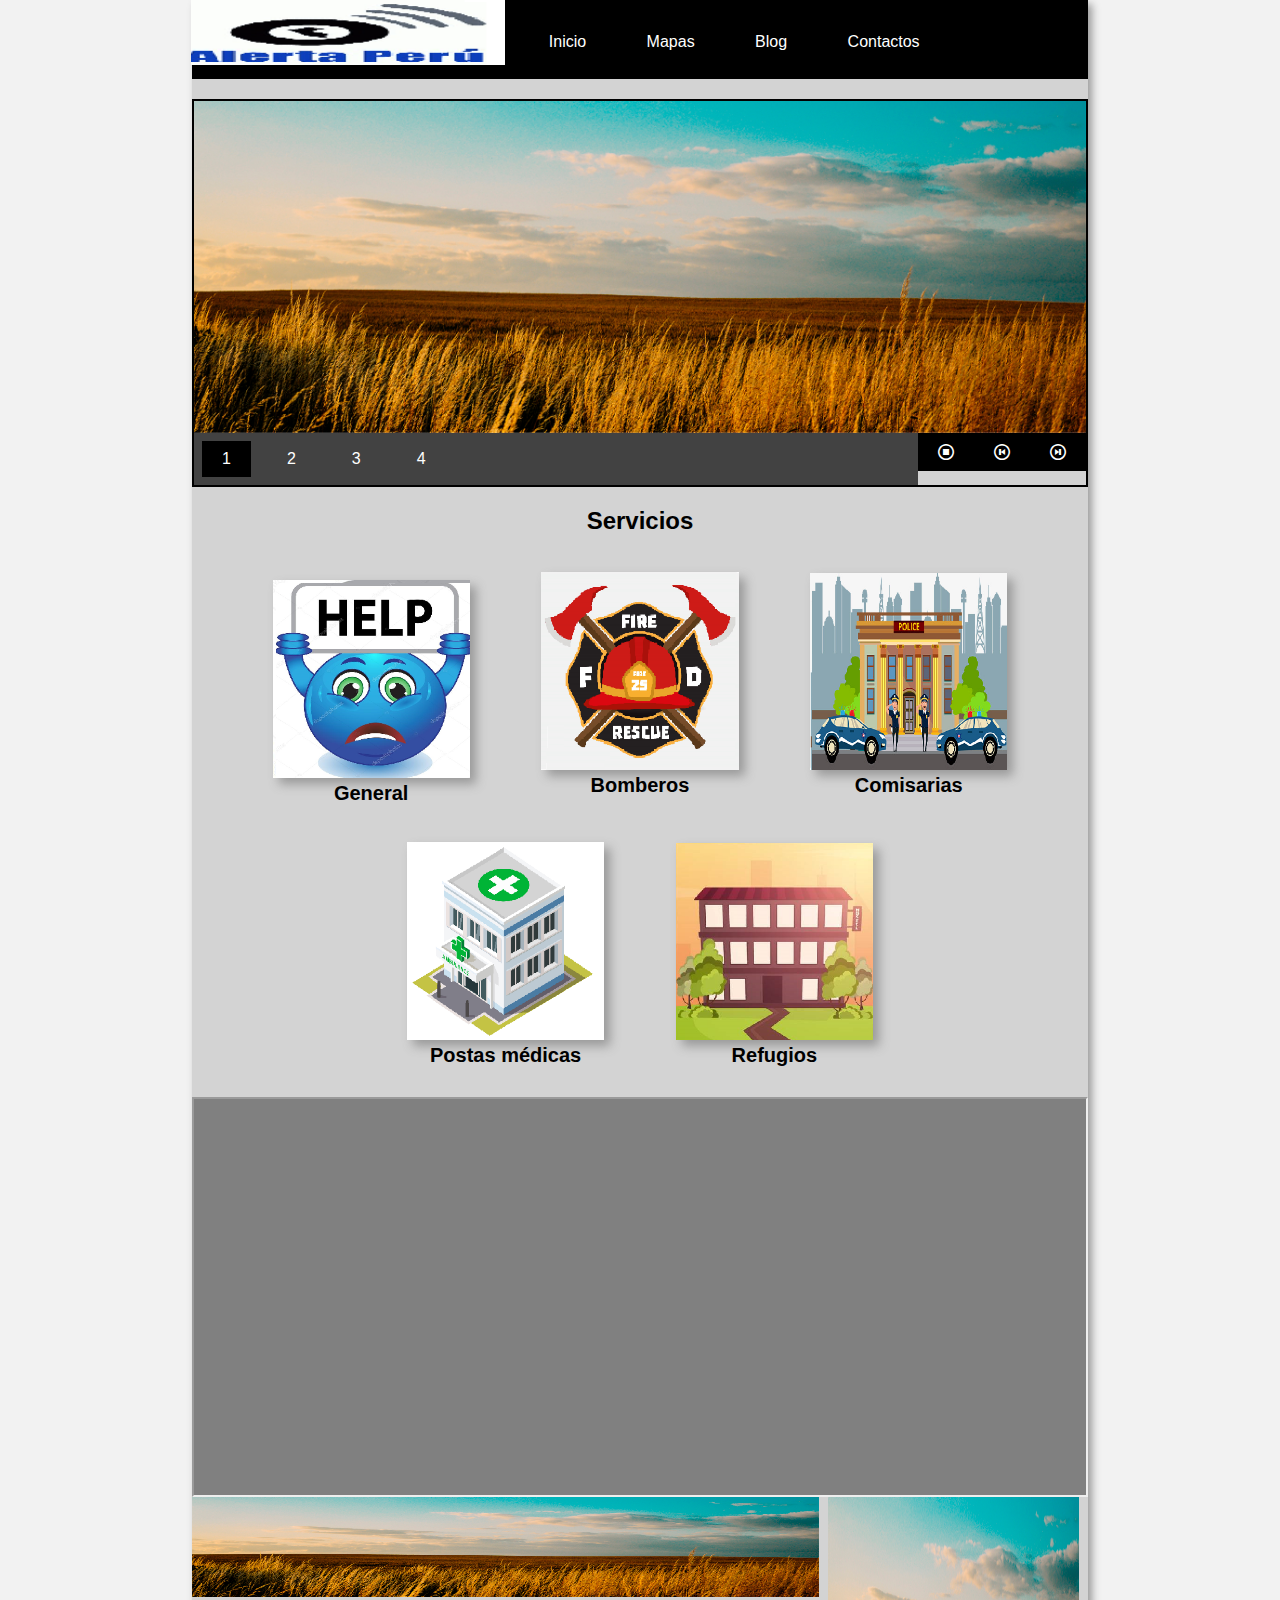
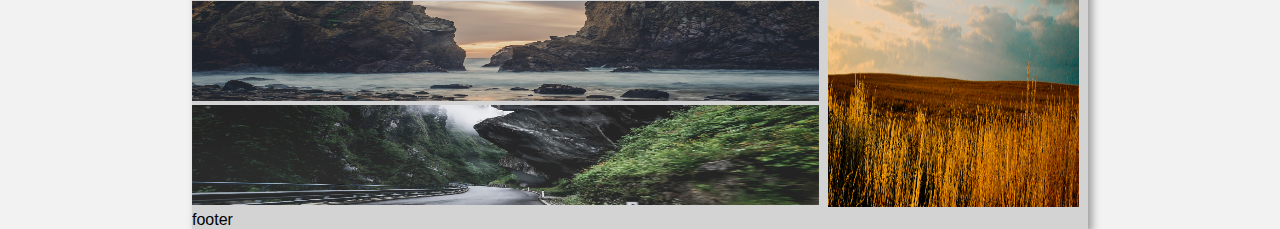
==== commit d8e3a750: "cambios al index" ====
--- a/index.html
+++ b/index.html
@@ -8,8 +8,6 @@
       <link rel="stylesheet" href="css/estilos.css">
       <link rel="stylesheet" href="css/fonts.css">
       <link rel="stylesheet" href="css/servicios.css">
-      <script defer src="https://use.fontawesome.com/releases/v5.0.6/js/all.js"></script>
-      <link href="/static/fontawesome/fontawesome-all.css" rel="stylesheet">
       <meta name="viewport" content="width=device-width, minimum-scale=1.0, maximum-scale=1.0" />
       <script src="js/jquery-1.9.1.min.js"></script>
       <script src="js/jquery.js"></script>
@@ -31,11 +29,11 @@
                  <li class="submenu">
                    <a href="#">Mapas<i class="fas fa-angle-down"></i></a>
                    <ul class="children">
-                       <li><a href="#">General</a></li>
-                        <li><a href="#">Refugios</a></li>
-                         <li><a href="#">Postas Medicas</a></li>
-                       <li><a href="#">Comisarias</a></li>
-                       <li><a href="#">Bomberos</a></li>
+                       <li><a href="mapa.html">General</a></li>
+                        <li><a href="maparefugios.html">Refugios</a></li>
+                         <li><a href="mapapostas.html">Postas Medicas</a></li>
+                       <li><a href="mapacomisarias.html">Comisarias</a></li>
+                       <li><a href="mapabomberos.html">Bomberos</a></li>
                    </ul>
                  </li>
                  <li><a href="#">Blog</a></li>
@@ -55,61 +53,49 @@
          <div class="servicios" >
             <h2 style="text-align:center">Servicios</h2>
             <div class="producto p1">
-               <a href="https://infosil.usil.edu.pe/">
+               <a href="mapa.html">
                <img class="imagenservicios"src="img/general.png"></a>
                 <p class="tema">General</p>
             </div>
             <div class="producto p2">
-               <a href="https://infosil.usil.edu.pe/">
+               <a href="mapabomberos.html">
                <img class="imagenservicios"src="img/bomberos.png"></a>
                <p class="tema">Bomberos</p>
             </div>
             <div class="producto p3">
-               <a href="https://infosil.usil.edu.pe/">
+               <a href="mapacomisarias.html">
                <img class="imagenservicios"src="img/comisaria.png"></a>
                 <p class="tema">Comisarias</p>
             </div>
             <div class="producto p4" >
-               <a href="https://infosil.usil.edu.pe/">
+               <a href="mapapostas.html">
                <img class="imagenservicios"src="img/posta.png"></a>
                 <p class="tema">Postas médicas</p>
             </div>
             <div class="producto p5">
-               <a href="https://infosil.usil.edu.pe/">
+               <a href="maparefugios.html">
                <img class="imagenservicios"src="img/refugios.png"></a>
                 <p class="tema">Refugios</p>
             </div>
 
          </div>
-         <div id="mapa" style="height:400px">
-            <p>mapa</p>
-            <script>
-               function initMap() {
-                var map = new google.maps.Map(document.getElementById('mapa'), {
-               center: {lat: -12.0899055, lng: -76.9649505},
-               zoom: 15
-               });
-               var infoWindow = new google.maps.InfoWindow({map: mapa});        // Geolocalizacion
+         <div style="height:400px"> 
+            <iframe id="mapa" src="https://www.google.com/maps/d/u/0/embed?mid=12qbNh2KdyHZgrGuFtmjAtcPUkeXFCX97" width="640" height="480"></iframe>    
+            <script> 
+               function geolocation() {
+               // Geolocalizacion               
                if (navigator.geolocation) {
-               navigator.geolocation.getCurrentPosition(function(position) {
-                 var pos = {
-                   lat: position.coords.latitude,
-                   lng: position.coords.longitude
-                 };
-                 infoWindow.setPosition(pos);
-                 infoWindow.setContent('Location found.');
-                 map.setCenter(pos);
-               }, function() {
-                 handleLocationError(true, infoWindow, map.getCenter());
-               }); } else {
-               // Excepcion
-               handleLocationError(false, infoWindow, map.getCenter());
-               }
-               }
+               navigator.geolocation.getCurrentPosition(function(position){
+                   lat= 'https://www.google.com/maps/d/u/0/embed?mid=12qbNh2KdyHZgrGuFtmjAtcPUkeXFCX97&q='+position.coords.latitude + "," + position.coords.longitude+'&II='+position.coords.latitude + "," + position.coords.longitude;  
+                  console.log(lat);
+                  document.getElementById('mapa').src=lat;
+                 }); 
+                }    
+                
+               }      
+               geolocation();
             </script>
-            <script async defer
-               src="https://maps.googleapis.com/maps/api/js?key=AIzaSyAAoKK9VVqBJsNcLD_vYf3w7LdFZ8hiarE&callback=initMap"></script>
-         </div>
+          </div>
          <div class="articulo">
             <div class="totalnotas">
                <article><img class="imgnotas" src="img/im1.jpg"></article>
--- a/css/servicios.css
+++ b/css/servicios.css
@@ -1,3 +1,15 @@
+*{
+	font-family: sans-serif;
+}
+
+h2{
+	font-family: Monserrat, sans-serif;
+}
+
+.listado{
+	font-family: Roboto, sans-serif;
+}
+
 .imagenservicios{
 	background-color: grey;
 }
@@ -43,6 +55,16 @@
 	-webkit-box-shadow: 6px 6px 10px #999;
  -moz-box-shadow: 6px 6px 10px #999;
 }
+
+.recomendaciones{
+	padding-top:8px;
+}
+
+ul > li {
+	padding: 8px;
+	text-align: center;
+}
+
 @media screen and (max-width:800px){
 	.producto{
 		width:180px;
